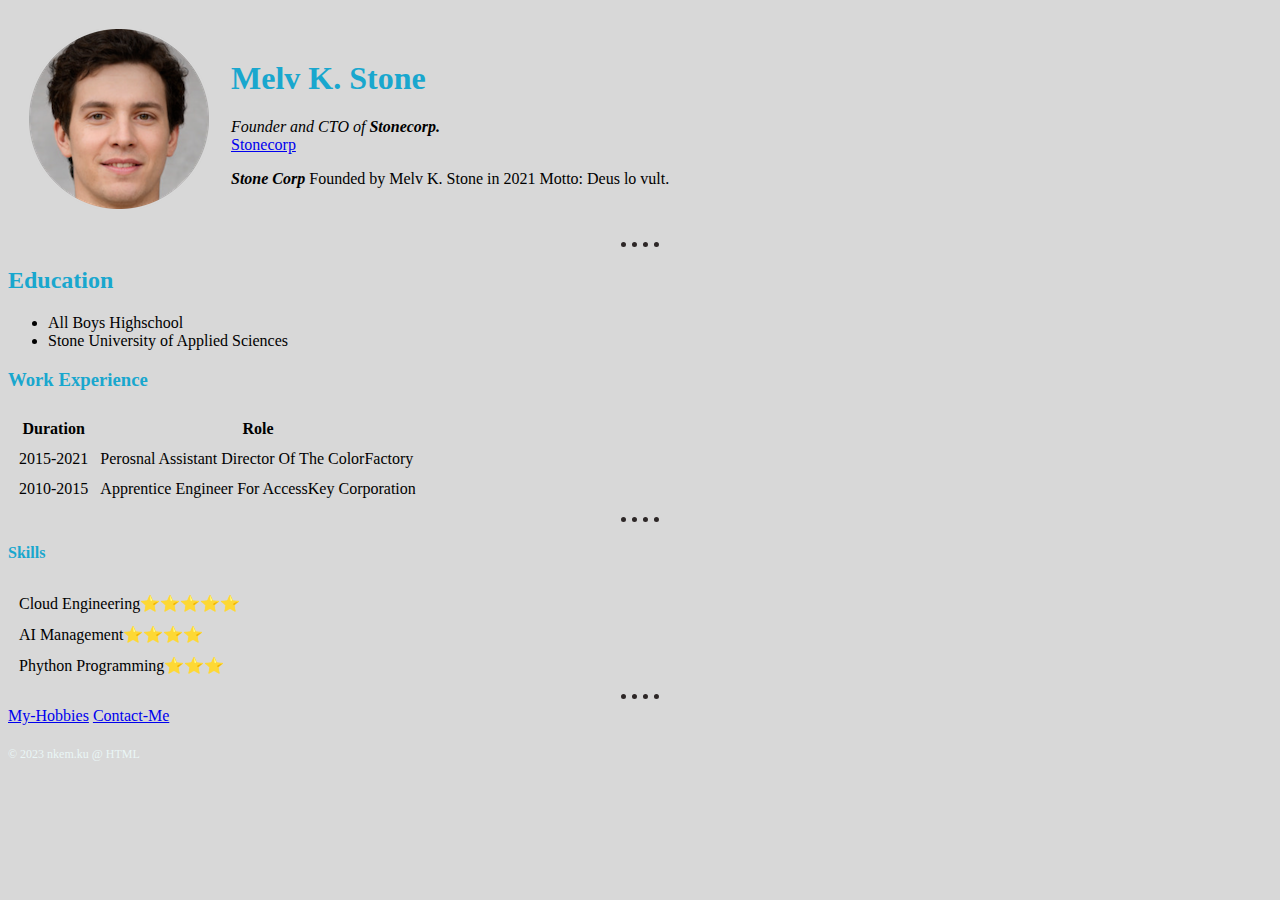
==== index.html @ 1457486c "added core files" ====
<!DOCTYPE html>
<html lang="en" dir="ltr">
<head>
  <meta charset="utf-8">
  <title>Nkem's Personal Site</title>
  <link rel="stylesheet" href="css/styles.css">
</head>
<body>
  <table cellspacing="20">
    <tr>
    <td><img src="images/fake-human-circle-img.png" alt="Mr Stone's profile picture">  </td>
    <td><h1>Melv K. Stone</h1><p><em>Founder and CTO of <strong>Stonecorp.
    <br></strong>
    </em><a href="Stonecorp.html">Stonecorp</a></p>
    <p><strong><em>Stone Corp</em></strong> Founded by Melv K. Stone in 2021 Motto: Deus lo vult.</p></td>
    </tr>
    </table>
<hr>
    <h2>Education</h2>
<ul>
    <li>All Boys Highschool</li>
    <li>Stone University of Applied Sciences</li>
</ul>
<h3> Work Experience</h3>
<table cellspacing="10">
    <thead>
    <tr>
      <th>Duration</th>
      <th>Role</th>
    </tr>
    </thead>
<tbody>
    <tr>
      <td>2015-2021</td>
      <td>Perosnal Assistant Director Of The ColorFactory</td>
    </tr>
    <tr>
      <td>2010-2015</td>
      <td>Apprentice Engineer For AccessKey Corporation</td>
    </tr>
</tbody>
</table>
<hr>
<h4>Skills</h4>
 <table cellspacing="10">
  <tr>
    <td>Cloud Engineering⭐⭐⭐⭐⭐</td>
    </tr>
    <td>AI Management⭐⭐⭐⭐</td>
  </tr>
     <td>Phython Programming⭐⭐⭐</td>
  </tr>
 </table>
  <hr>
  <a href ="My-Hobbies.html">My-Hobbies</a>
  <a href ="Contact-Me.html">Contact-Me</a>
  <p class="copyright"> © 2023 nkem.ku @ HTML</p>
</body>
</html>
---- css/styles.css ----
body
{
  background-color: #D8D8D8;
}
hr {
  border-style: none;
  border-top-style: dotted;
  border-color: #2D2727;
  border-width: 5px;
  width: 3%;
   }
h1 {
  color: #19A7CE;
   }
h2{
  color: #19A7CE;
   }
h3{
   color:#19A7CE;
  }
h4{
   color:#19A7CE;
  }
.copyright{
color: #EAF6F6;
font-size: 0.75rem;
padding: 10px 0;
}
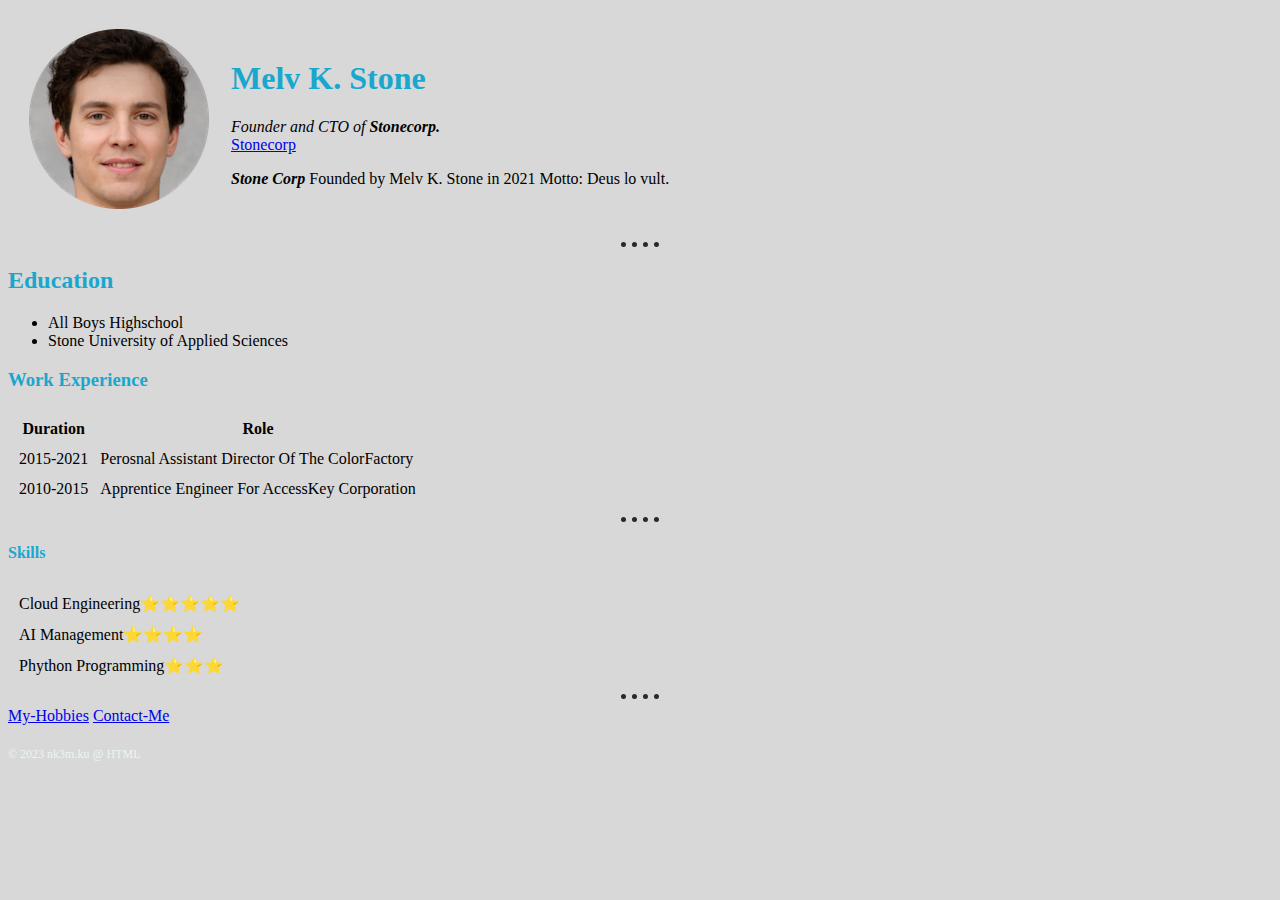
==== commit 1d9fb80c: "Update index.html" ====
--- a/index.html
+++ b/index.html
@@ -54,6 +54,6 @@
   <hr>
   <a href ="My-Hobbies.html">My-Hobbies</a>
   <a href ="Contact-Me.html">Contact-Me</a>
-  <p class="copyright"> © 2023 nkem.ku @ HTML</p>
+  <p class="copyright"> © 2023 nk3m.ku @ HTML</p>
 </body>
 </html>
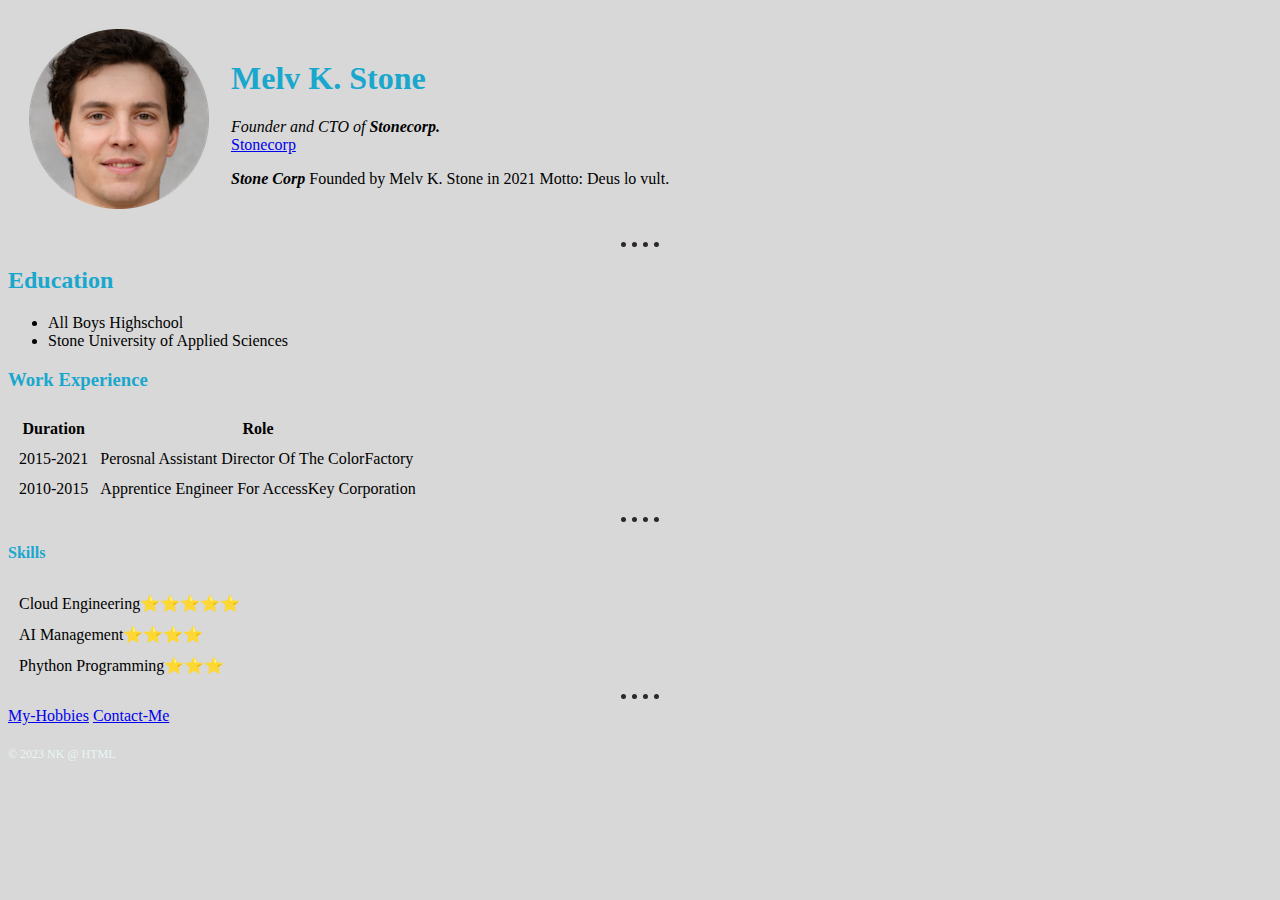
==== commit 6d0b614f: "Update index.html" ====
--- a/index.html
+++ b/index.html
@@ -54,6 +54,6 @@
   <hr>
   <a href ="My-Hobbies.html">My-Hobbies</a>
   <a href ="Contact-Me.html">Contact-Me</a>
-  <p class="copyright"> © 2023 nk3m.ku @ HTML</p>
+  <p class="copyright"> © 2023 NK @ HTML</p>
 </body>
 </html>
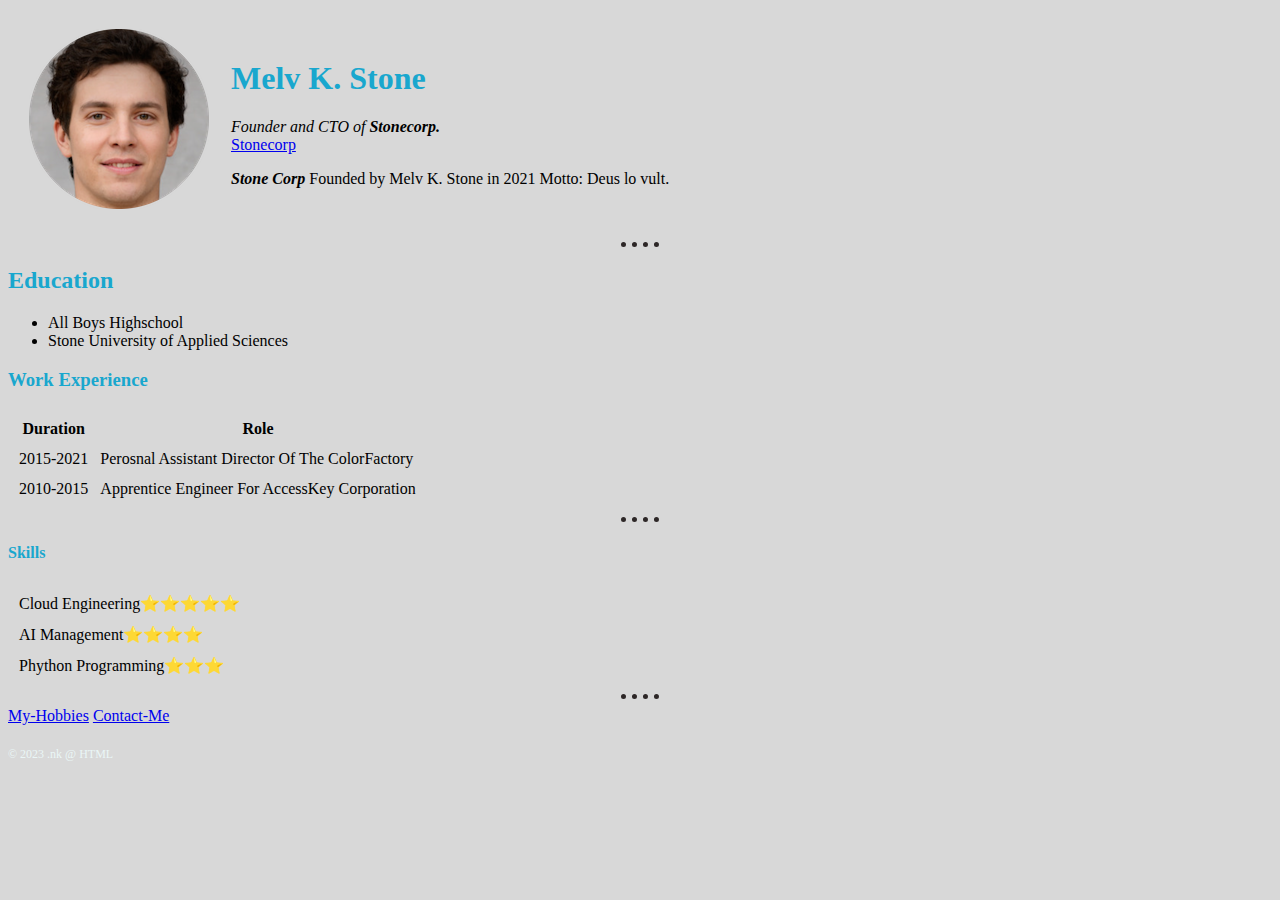
==== commit ed8ce541: "Update index.html" ====
--- a/index.html
+++ b/index.html
@@ -54,6 +54,6 @@
   <hr>
   <a href ="My-Hobbies.html">My-Hobbies</a>
   <a href ="Contact-Me.html">Contact-Me</a>
-  <p class="copyright"> © 2023 NK @ HTML</p>
+  <p class="copyright"> © 2023 .nk @ HTML</p>
 </body>
 </html>
